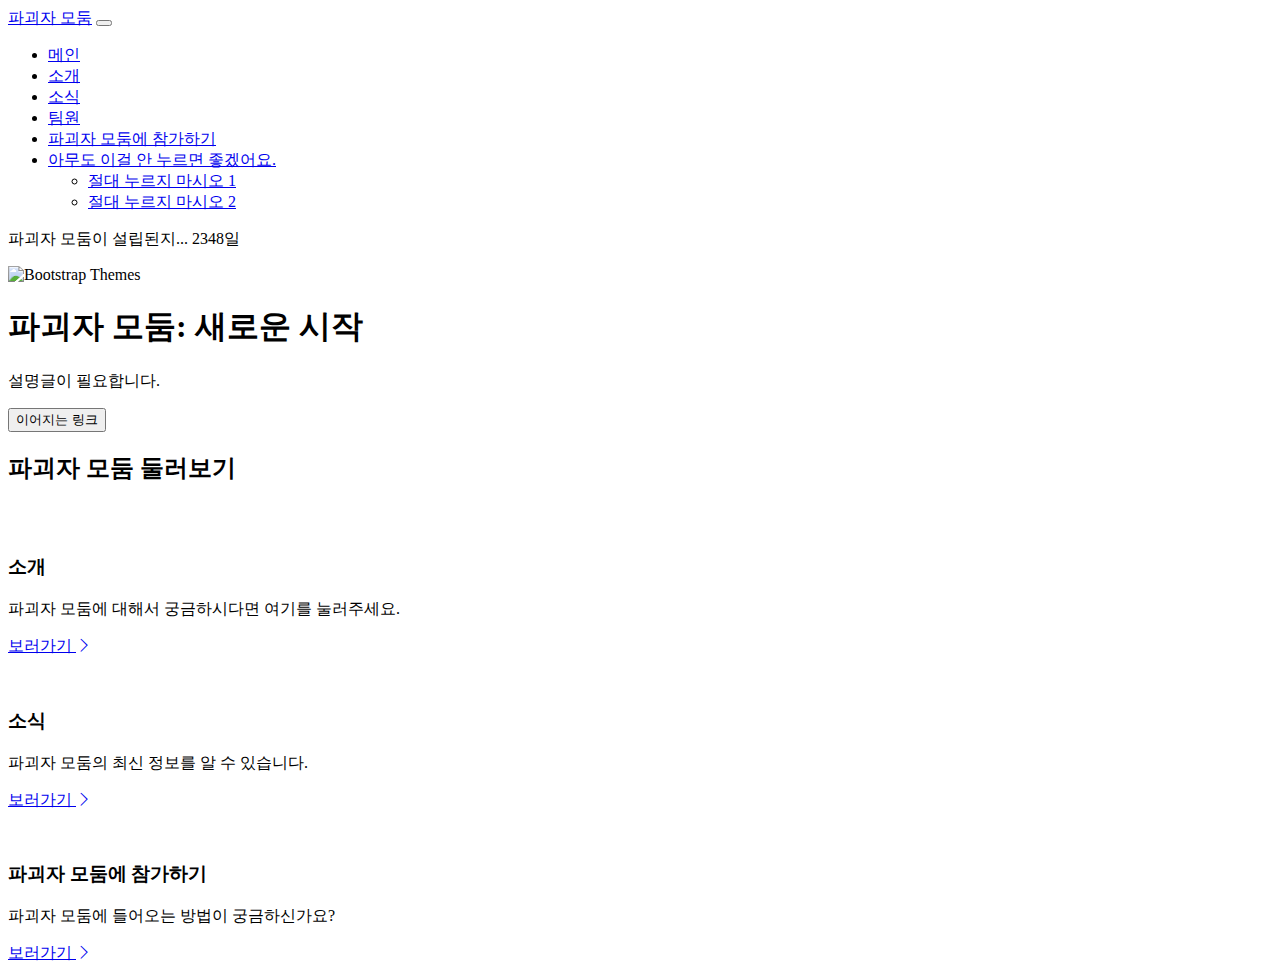
==== index.html @ 6858a7b0 "first commit" ====
<!DOCTYPE html>
<html data-bs-theme="light">
    <head>
        <meta charset="utf-8" />
        <meta name="viewport" content="width=device-width, initial-scale=1" />
        <title>파괴자모둠: 새로운 시작 - 메인</title>
        <link href="https://cdn.jsdelivr.net/npm/bootstrap@5.3.2/dist/css/bootstrap.min.css" rel="stylesheet" integrity="sha384-T3c6CoIi6uLrA9TneNEoa7RxnatzjcDSCmG1MXxSR1GAsXEV/Dwwykc2MPK8M2HN" crossorigin="anonymous">
        <link rel="stylesheet" href="https://cdn.jsdelivr.net/npm/bootstrap-icons@1.11.3/font/bootstrap-icons.min.css">
    </head>
    <body>
        <nav class="navbar navbar-expand-lg bg-body-tertiary">
            <div class="container-fluid">
                <a href="#" class="navbar-brand i18-translateme" id="navbarBrand" data-i18-ns="common" data-i18-key="navbarBrand">파괴자 모둠</a>
                <button class="navbar-toggler" type="button" data-bs-toggle="collapse" data-bs-target="#navbarSupportedContent" aria-controls="navbarSupportedContent" aria-expanded="false" aria-label="Toggle Navigation">
                    <span class="navbar-toggler-icon"></span>
                </button>
                <div class="collapse navbar-collapse" id="navbarSupportedContent">
                    <ul class="navbar-nav me-auto mb-2 mb-lg-0">
                        <li class="nav-item">
                            <a href="#" aria-current="page" class="nav-link active i18-translateme" id="navbarMain" data-i18-ns="common" data-i18-key="navbarMain">메인</a>
                        </li>
                        <li class="nav-item">
                            <a href="introduction" class="nav-link i18-translateme" data-i18-ns="common" data-i18-key="navbarIntroduction" id="navbarIntroduction">소개</a>
                        </li>
                        <li class="navitem">
                            <a href="#" class="nav-link i18-translateme" id="navbarNotice" data-i18-ns="common", data-i18-key="navbarNotice">소식</a>
                        </li>
                        <li class="nav-item">
                            <a href="team" class="nav-link i18-translateme" id="navbarTeam" data-i18-ns="common" data-i18-key="navbarTeam">팀원</a>
                        </li>
                        <li class="nav-item">
                            <a href="#" class="nav-link i18-translateme" id="navbarHowToEnter" data-i18-ns="common" data-i18-key="navbarHowToEnter">파괴자 모둠에 참가하기</a>
                        </li>
                        <li class="nav-item dropdown">
                            <a href="#" class="nav-link dropdown-toggle i18-translateme" role="button" data-bs-toggle="dropdown" aria-expanded="false" id="navbarIHopeNoOne" data-i18-ns="common" data-i18-key="navbarIHopeNoOne">
                                아무도 이걸 안 누르면 좋겠어요.
                            </a>
                            <ul class="dropdown-menu">
                                <li><a href="#" class="dropdown-item i18-translateme" id="navbarDoNotClick1" data-i18-ns="common" data-i18-key="navbarDoNotClick1">절대 누르지 마시오 1</a></li>
                                <li><a href="#" class="dropdown-item i18-translateme" id="navbarDoNotClick2" data-i18-ns="common" data-i18-key="navbarDoNotClick2">절대 누르지 마시오 2</a></li>
                            </ul>
                        </li>
                    </ul>
                    <div class="d-flex">
                        <p class="me-2" id="navbarDaysAfter">파괴자 모둠이 설립된지... 2348일</p>
                    </div>
                </div>
            </div>
        </nav>
        <div class="container">
            <div class="row flex-lg-row-reverse align-items-center g-5 py-5">
                <div class="col-10 col-sm-8 col-lg-6">
                    <img src="images/main_hero.png" class="d-block mx-lg-auto img-fluid" alt="Bootstrap Themes" width="700" height="500" loading="lazy">
                </div>
                <div class="col-lg-6">
                    <h1 class="display-5 fw-bold text-body-emphasis lh-1 mb-3" id="mainHeroTitle">파괴자 모둠: 새로운 시작</h1>
                    <p class="lead" id="mainHeroLead">설명글이 필요합니다.</p>
                    <div class="d-grid gap-2 d-md-flex justify-content-md-start">
                        <button type="button" class="btn btn-primary btn-lg px-4 me-md-2" id="mainHeroLinkText">이어지는 링크</button>
                        <!--<button type="button" class="btn btn-outline-secondary btn-lg px-4">또다른 링크</button>-->
                    </div>
                </div>
            </div>
            <div>
                <h2 class="pb-2 border-bottom i18-translateme" id="wanderTitle" data-i18-ns="index" data-i18-key="wanderTitle">파괴자 모둠 둘러보기</h2>
                <div class="row g-4 py-5 row-cols-1 row-cols-lg-3">
                    <div class="feature col">
                        <div class="d-inline-flex text-bg-primary mb-3">
                            <div style="width: 2em; height: 2em;"></div>
                        </div>
                        <h3 class="fs-2 text-body-emphasis i18-translateme" id="wanderIntroduction" data-i18-ns="index" data-i18-key="wanderIntroduction">소개</h3>
                        <p id="wanderIntroductionLead" class="i18-translateme" data-i18-ns="index" data-i18-key="wanderIntroductionLead">파괴자 모둠에 대해서 궁금하시다면 여기를 눌러주세요.</p>
                        <a href="#" class="icon-link">
                            <span id="wanderView1" class="i18-translateme" data-i18-ns="index" data-i18-key="wanderView">보러가기</span>
                            <i class="bi-chevron-right"></i>
                        </a>
                    </div>
                    <div class="feature col">
                        <div class="d-inline-flex text-bg-primary mb-3">
                            <div style="width: 2em; height: 2em;"></div>
                        </div>
                        <h3 class="fs-2 text-body-emphasis i18-translateme" id="wanderNotice" data-i18-ns="index" data-i18-key="wanderNotice">소식</h3>
                        <p id="wanderNoticeLead" class="i18-translateme" data-i18-ns="index" data-i18-key="wanderNoticeLead">파괴자 모둠의 최신 정보를 알 수 있습니다.</p>
                        <a href="#" class="icon-link">
                            <span id="wanderView2" class="i18-translateme" data-i18-ns="index" data-i18-key="wanderView">보러가기</span>
                            <i class="bi-chevron-right"></i>
                        </a>
                    </div>
                    <div class="feature col">
                        <div class="d-inline-flex text-bg-primary mb-3">
                            <div style="width: 2em; height: 2em;"></div>
                        </div>
                        <h3 class="fs-2 text-body-emphasis i18-translateme" id="wanderJoin" data-i18-ns="index" data-i18-key="wanderJoin">파괴자 모둠에 참가하기</h3>
                        <p id="wanderJoinLead" class="i18-translateme" data-i18-ns="index" data-i18-key="wanderJoinLead">파괴자 모둠에 들어오는 방법이 궁금하신가요?</p>
                        <a href="#" class="icon-link">
                            <span id="wanderView3" class="i18-translateme" data-i18-ns="index" data-i18-key="wanderView">보러가기</span>
                            <i class="bi-chevron-right"></i>
                        </a>
                    </div>
                </div>
            </div>
        </div>
        <script src="https://unpkg.com/i18next/dist/umd/i18next.min.js"></script>
        <script src="./library/i18nextBrowserLanguageDetector.min.js"></script>
        <script src="https://cdn.jsdelivr.net/npm/i18next-http-backend@1.3.1/i18nextHttpBackend.min.js"></script>
        <script src="https://cdn.jsdelivr.net/npm/bootstrap@5.3.2/dist/js/bootstrap.bundle.min.js" integrity="sha384-C6RzsynM9kWDrMNeT87bh95OGNyZPhcTNXj1NW7RuBCsyN/o0jlpcV8Qyq46cDfL" crossorigin="anonymous"></script>

        <script src="./index.js"></script>
    </body>

</html>
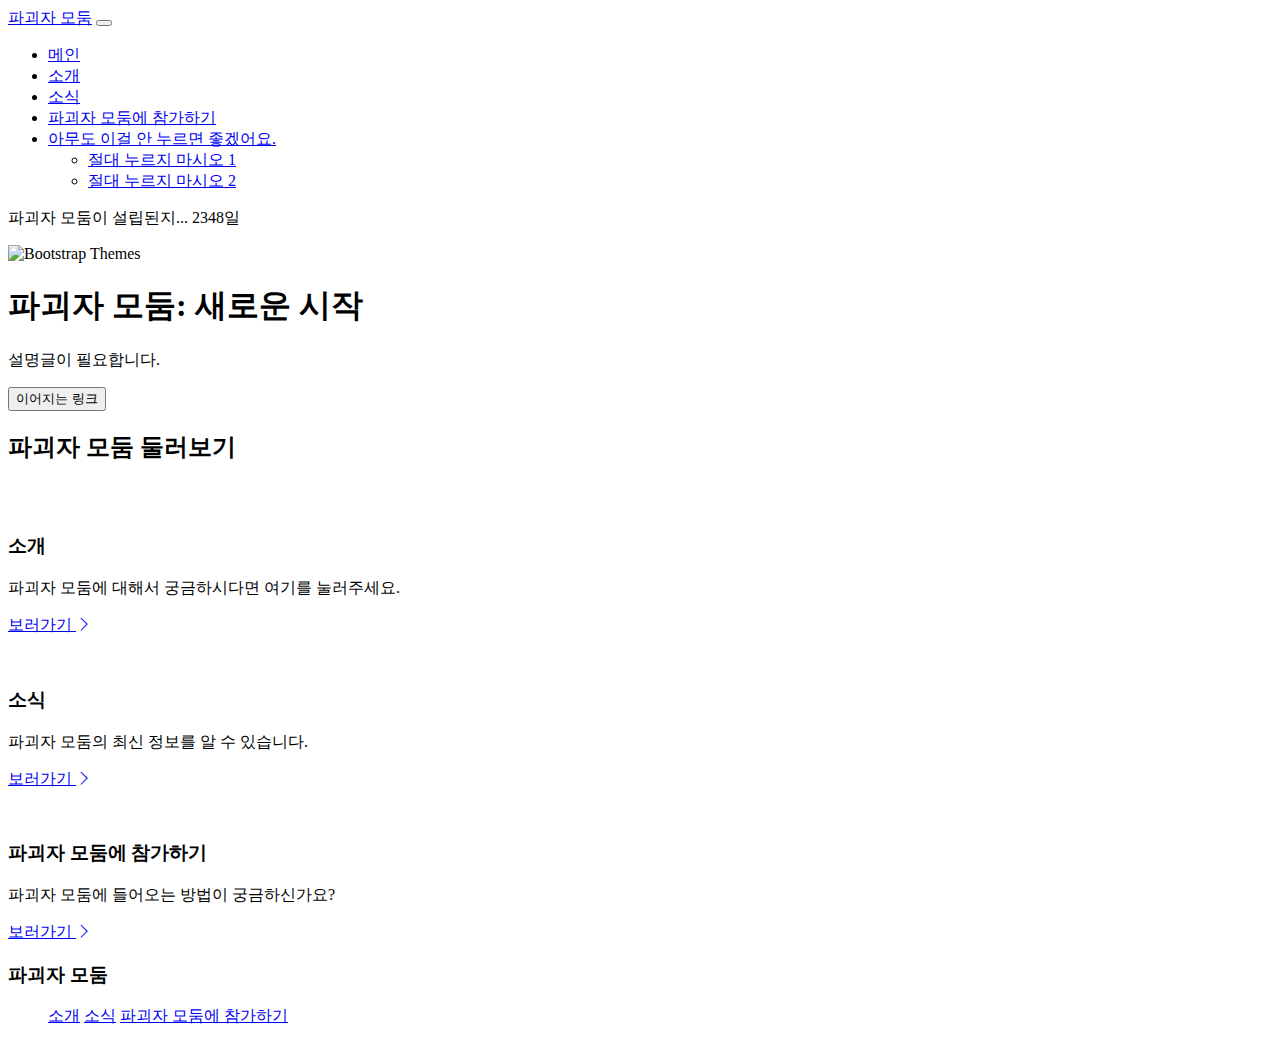
==== commit 0a7e7c36: "Add footer" ====
--- a/index.html
+++ b/index.html
@@ -24,9 +24,6 @@
                         </li>
                         <li class="navitem">
                             <a href="#" class="nav-link i18-translateme" id="navbarNotice" data-i18-ns="common", data-i18-key="navbarNotice">소식</a>
-                        </li>
-                        <li class="nav-item">
-                            <a href="team" class="nav-link i18-translateme" id="navbarTeam" data-i18-ns="common" data-i18-key="navbarTeam">팀원</a>
                         </li>
                         <li class="nav-item">
                             <a href="#" class="nav-link i18-translateme" id="navbarHowToEnter" data-i18-ns="common" data-i18-key="navbarHowToEnter">파괴자 모둠에 참가하기</a>
@@ -70,7 +67,7 @@
                         </div>
                         <h3 class="fs-2 text-body-emphasis i18-translateme" id="wanderIntroduction" data-i18-ns="index" data-i18-key="wanderIntroduction">소개</h3>
                         <p id="wanderIntroductionLead" class="i18-translateme" data-i18-ns="index" data-i18-key="wanderIntroductionLead">파괴자 모둠에 대해서 궁금하시다면 여기를 눌러주세요.</p>
-                        <a href="#" class="icon-link">
+                        <a href="introduction" class="icon-link">
                             <span id="wanderView1" class="i18-translateme" data-i18-ns="index" data-i18-key="wanderView">보러가기</span>
                             <i class="bi-chevron-right"></i>
                         </a>
@@ -99,6 +96,15 @@
                     </div>
                 </div>
             </div>
+            <footer class="d-flex flex-wrap justify-content-between align-items-center py-3 my-4 border-top">
+                <h3 class="i18-translateme" data-i18-ns="common" data-i18-key="navbarBrand">파괴자 모둠</h3>
+                <ul class="nav col-md-8 justify-content-end list-unstyled d-flex">
+                    <a href="#" class="nav-link i18-translateme text-body-secondary" data-i18-ns="common" data-i18-key="navbarMain"></a>
+                    <a href="introduction" class="nav-link text-body-secondary i18-translateme" data-i18-ns="common" data-i18-key="navbarIntroduction">소개</a>
+                    <a href="#" class="nav-link text-body-secondary i18-translateme" data-i18-ns="common" data-i18-key="navbarNotice">소식</a>
+                    <a href="#" class="nav-link text-body-secondary i18-translateme" data-i18-ns="common" data-i18-key="navbarHowToEnter">파괴자 모둠에 참가하기</a>
+                </ul>
+            </footer>
         </div>
         <script src="https://unpkg.com/i18next/dist/umd/i18next.min.js"></script>
         <script src="./library/i18nextBrowserLanguageDetector.min.js"></script>
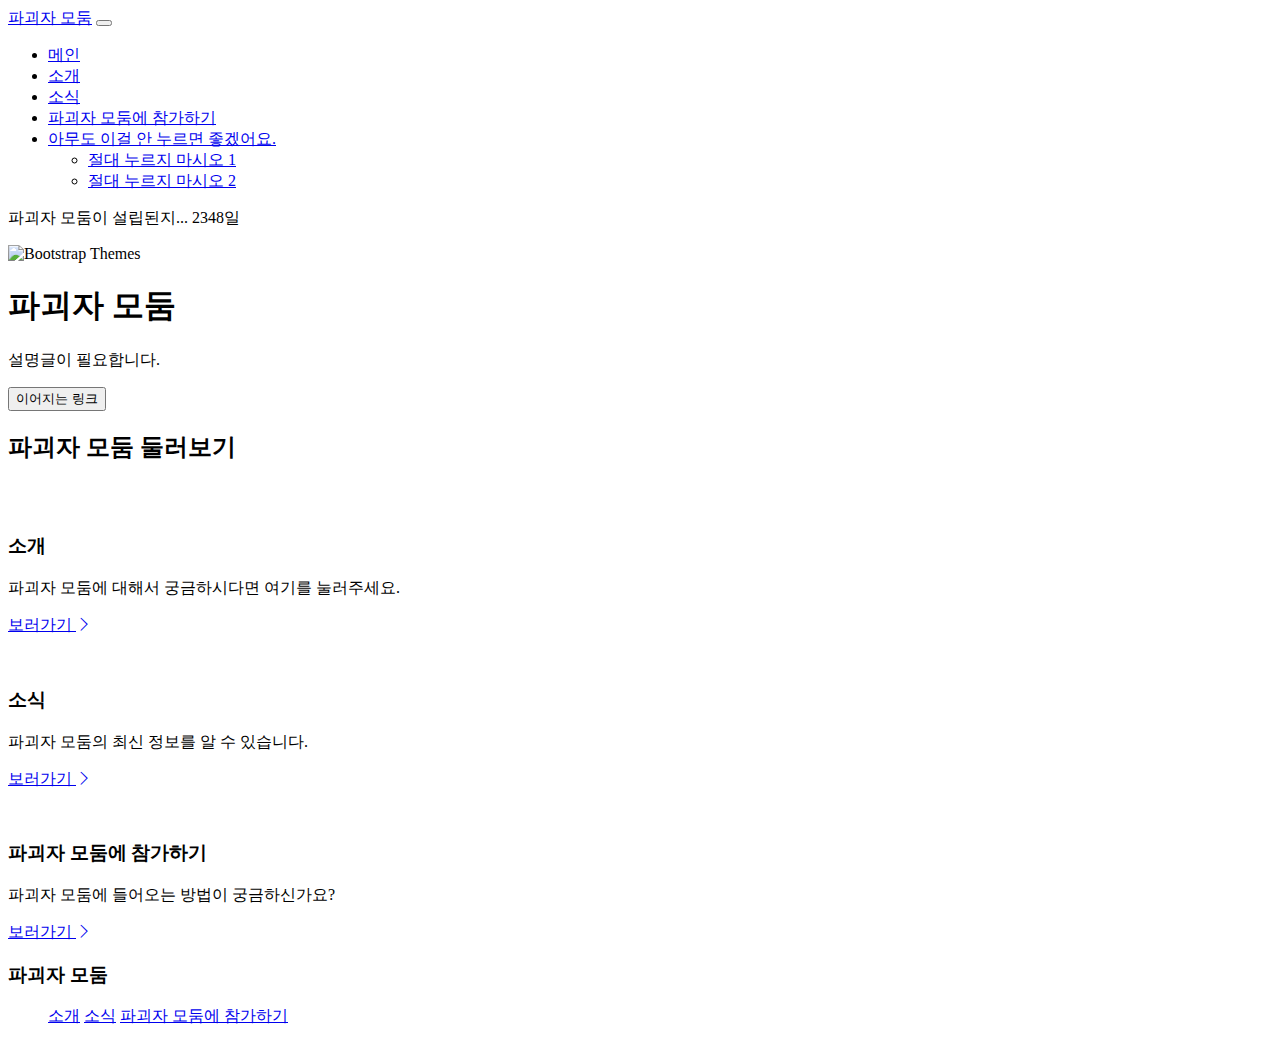
==== commit 9596a287: "ok" ====
--- a/index.html
+++ b/index.html
@@ -3,7 +3,17 @@
     <head>
         <meta charset="utf-8" />
         <meta name="viewport" content="width=device-width, initial-scale=1" />
-        <title>파괴자모둠: 새로운 시작 - 메인</title>
+        <meta name="description" content="파괴하는것을 즐기다, 파괴자모둠의 웹사이트입니다." />
+        <meta property="og:title" content="파괴자모둠 (The Destroyers)" />
+        <meta property="og:type" content="website" />
+        <meta property="og:url" content="파괴자모둠.웹사이트.한국" />
+        <meta property="og:image" content="https://xn--hd0b19k2rfu1o73n.xn--hu5b25b77nvwc.xn--3e0b707e/images/main_hero" />
+        <meta property="og:locale" content="ko_KR" />
+        <!-- <meta property="og:locale:alternate" content="en_US" />-->
+        <meta property="og:description" content="파괴하는것을 즐기다, 파괴자모둠의 웹사이트입니다." />
+        <meta property="og:site_name" content="파괴자 모둠 - 메인" />
+        <title>파괴자모둠 - 메인</title>
+        <link rel="canonical" href="https://xn--hd0b19k2rfu1o73n.xn--hu5b25b77nvwc.xn--3e0b707e/" />
         <link href="https://cdn.jsdelivr.net/npm/bootstrap@5.3.2/dist/css/bootstrap.min.css" rel="stylesheet" integrity="sha384-T3c6CoIi6uLrA9TneNEoa7RxnatzjcDSCmG1MXxSR1GAsXEV/Dwwykc2MPK8M2HN" crossorigin="anonymous">
         <link rel="stylesheet" href="https://cdn.jsdelivr.net/npm/bootstrap-icons@1.11.3/font/bootstrap-icons.min.css">
     </head>
@@ -50,7 +60,7 @@
                     <img src="images/main_hero.png" class="d-block mx-lg-auto img-fluid" alt="Bootstrap Themes" width="700" height="500" loading="lazy">
                 </div>
                 <div class="col-lg-6">
-                    <h1 class="display-5 fw-bold text-body-emphasis lh-1 mb-3" id="mainHeroTitle">파괴자 모둠: 새로운 시작</h1>
+                    <h1 class="display-5 fw-bold text-body-emphasis lh-1 mb-3" id="mainHeroTitle">파괴자 모둠</h1>
                     <p class="lead" id="mainHeroLead">설명글이 필요합니다.</p>
                     <div class="d-grid gap-2 d-md-flex justify-content-md-start">
                         <button type="button" class="btn btn-primary btn-lg px-4 me-md-2" id="mainHeroLinkText">이어지는 링크</button>
